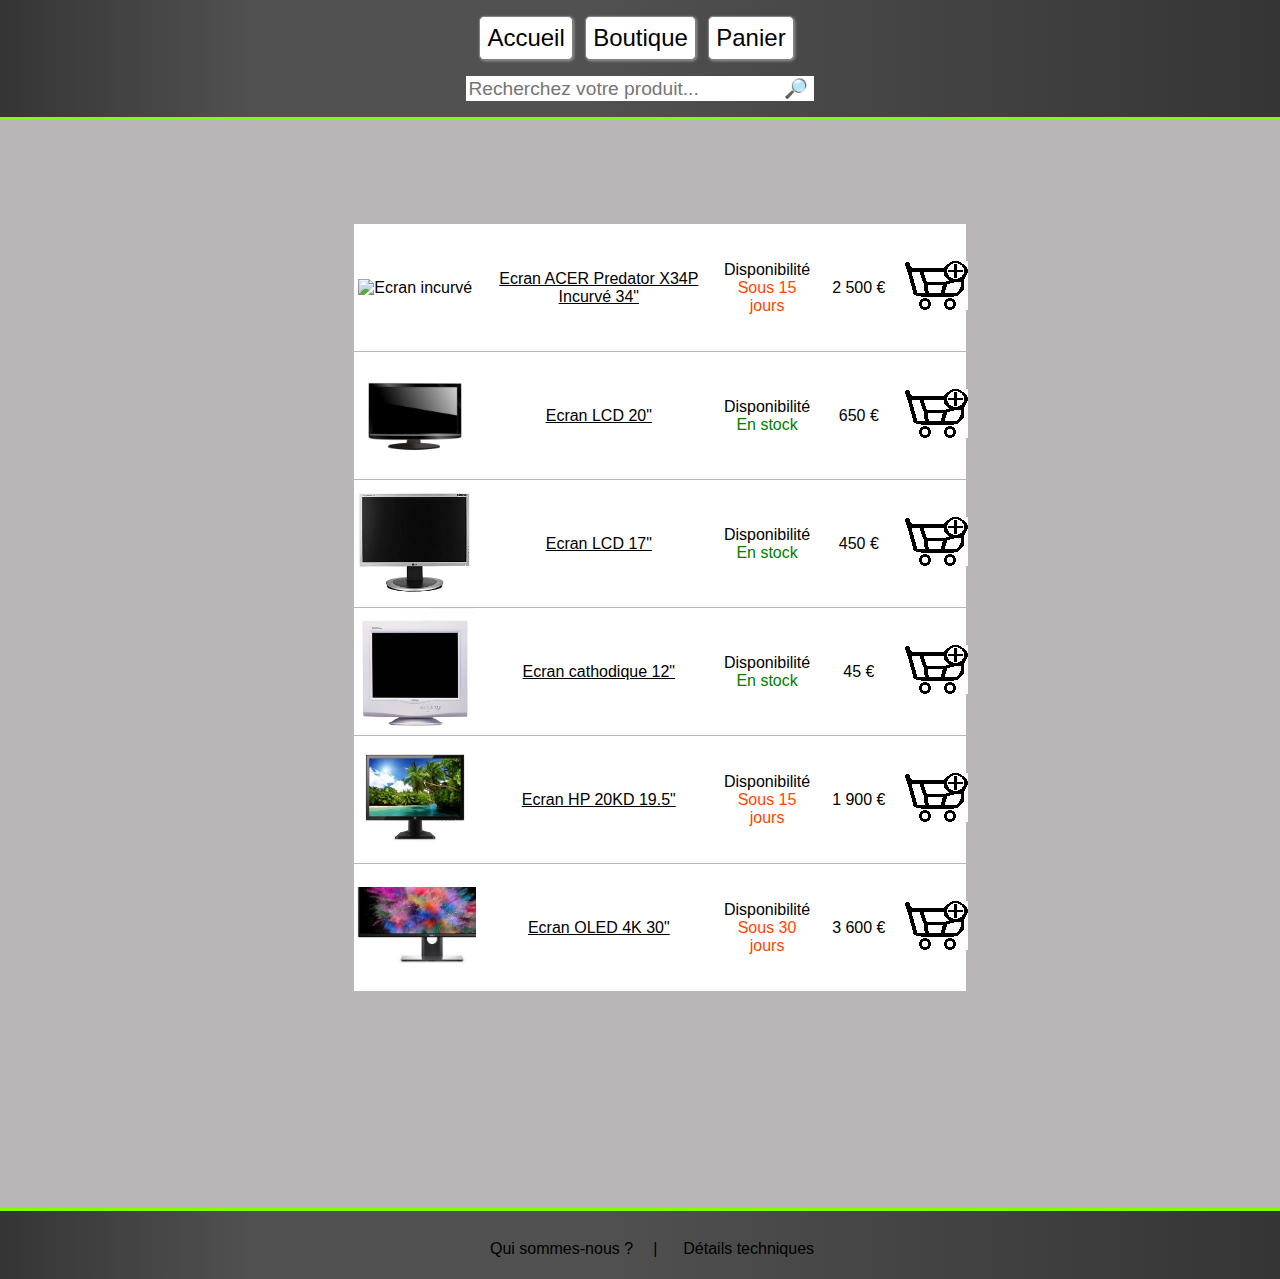
==== Boutique.html @ 40060a19 "Commit 20:00" ====
<!DOCTYPE html>
<html>
	<head>
		<meta charset="utf-8">
		<link rel="stylesheet" type="text/css" href="assets/style.css">
		<title>Boutique</title>
	</head>
  
	<body>
		<header>
			<!-- <img src="" alt="Logo Écran G4m3rzzZ" /> -->
			<nav>
				<ul>
					<li><a href="index.html">Accueil</a></li>
					<li><a href="Boutique.html">Boutique</a></li>
					<li><a href="Panier_vide.html">Panier</a></li>
				</ul>
			</nav>
			<form action="Boutique.html" class="recherche">
				<input type="text" placeholder="Recherchez votre produit..." class="recherche">
					<button type="submit">&#128270;</button>
				</input>
			</form>
		</header>
		
		<section id="content">
			<article id="boutique">
				<ul id="liste_produit">	
					<li class="produit">
						<div class="image_produit"><img src="assets/images/Predator_X34_sku_main.png" alt="Ecran incurvé" /></div>
						<div class="description_produit"><a href="description_prod.html">Ecran ACER Predator X34P Incurvé 34"</a></div>
						<div class="disponibilité">Disponibilité</br><span class="ndispo">Sous 15 jours</span></div>
						<div class="prix">2 500 €</div>
						<div class="boutonpanier"><a href="Panier.html"><img src="assets/images/Logo_panier.png" alt="Logo addtocart" title="Ajouter au panier"/></a></div>
					</li>
					<li class="produit">
						<div class="image_produit"><img src="assets/images/ecranlcd.jpg" alt="Ecran LCD récent" /></div>
						<div class="description_produit"><a href="description_prod.html">Ecran LCD 20"</a></div>
						<div class="disponibilité">Disponibilité</br><span class="dispo">En stock</span></div>
						<div class="prix">650 €</div>
						<div class="boutonpanier"><a href="Panier.html"><img src="assets/images/Logo_panier.png" alt="Logo addtocart" title="Ajouter au panier"/></a></div>
					</li>
					<li class="produit">
						<div class="image_produit"><img src="assets/images/220px-LG_L194WT-SF_LCD_monitor.jpg" alt="Ecran LCD 2000" /></div>
						<div class="description_produit"><a href="description_prod.html">Ecran LCD 17"</a></div>
						<div class="disponibilité">Disponibilité</br><span class="dispo">En stock</span></div>
						<div class="prix">450 €</div>
						<div class="boutonpanier"><a href="Panier.html"><img src="assets/images/Logo_panier.png" alt="Logo addtocart" title="Ajouter au panier"/></a></div>
					</li>
					<li class="produit">
						<div class="image_produit"><img src="assets/images/202P40_20-IMS-fr_FR.jpg" alt="Ecran cathodique" /></div>
						<div class="description_produit"><a href="description_prod.html">Ecran cathodique 12"</a></div>
						<div class="disponibilité">Disponibilité</br><span class="dispo">En stock</span></div>
						<div class="prix">45 €</div>
						<div class="boutonpanier"><a href="Panier.html"><img src="assets/images/Logo_panier.png" alt="Logo addtocart" title="Ajouter au panier"/></a></div>
					</li>
					<li class="produit">
						<div class="image_produit"><img src="assets/images/Ecran-HP-20KD-19-5.jpg" alt="Ecran récent" /></div>
						<div class="description_produit"><a href="description_prod.html">Ecran HP 20KD 19.5"</a></div>
						<div class="disponibilité">Disponibilité</br><span class="ndispo">Sous 15 jours</span></div>
						<div class="prix">1 900 €</div>
						<div class="boutonpanier"><a href="Panier.html"><img src="assets/images/Logo_panier.png" alt="Logo addtocart" title="Ajouter au panier"/></a></div>
					</li>
					<li class="produit">
						<div class="image_produit"><img src="assets/images/téléchargement.jpg" alt="Ecran OLED" /></div>
						<div class="description_produit"><a href="description_prod.html">Ecran OLED 4K 30"</a></div>
						<div class="disponibilité">Disponibilité</br><span class="ndispo">Sous 30 jours</span></div>
						<div class="prix">3 600 €</div>
						<div class="boutonpanier"><a href="Panier.html"><img src="assets/images/Logo_panier.png" alt="Logo addtocart" title="Ajouter au panier"/></a></div>
					</li>
				</ul>
			</article>
		</section>
 
		<footer id="main-footer">
			<ul>
				<li><a href="Qui_sommes_nous.html">Qui sommes-nous ?</a></li>
				<li><a href="Details_techniques.html">Détails techniques</li>
			</ul>
		</footer>
	</body>
</html>
---- assets/style.css ----
body{
	background-color: #b8b6b6;
	display:flex; 
	flex-direction:column;
	min-width: 364px;
	font-family: sans-serif;
}

header {
	position : fixed;
	top : 0;
	left: 0;
	right : 0;
	background-image : url("images/Logo\ 4K\ 120Hz.PNG");
	background-repeat: no-repeat;
	background : linear-gradient(90deg,#353535 0,#515151 20%,#515151 46%,#353535);
	display: flex;
	align-items: center;
	justify-content: center;
	border-bottom: solid chartreuse;
	flex-direction: column;
}

header img {
	height : 131px;
	width: 200px;
	display: flex;
	justify-content: flex-start;
}

ul {
	list-style-type: none; 
	display : flex;
	justify-content : center;
}

li > a {
	text-decoration : none;
	color : inherit;
}

a:hover {
	color : #666666;
}

a:target {
	font-weight: bold;
}

nav ul{
	padding: 0 15px 0 20px;
}


nav ul li{
	border : 1px solid gray;
	border-radius : 5px;
	padding : 0.30em;
	margin-right : 0.5em;
	box-shadow : 1px 1px 3px #999;
	font-size : 1.5em;
	background-color: white;
}

form.recherche {
	display: flex;
	margin-bottom: 1em;
}

input.recherche {
	display: block;
	clear : both;
	width: 16em;
	border: none;
	font-size: 1.2em;
}

button {
	background-color: white;
  	border: none;
  	color: white;
  	text-align: right;
  	text-decoration: none;
  	display: inline-block;
  	font-size: 1.2em;
  	margin: 0;
  	cursor: pointer;
}

article {
	display: flex;
}

#content {
	margin-top : 200px;
	margin-bottom: 200px;
	padding-left: 5%;
	padding-right: 5%;
}

#boutique {
	display: block;
	margin : 0 auto;
}

#liste_produit {
	display : grid;
	grid-template-rows: repeat(6,8em);
	text-align: center;
}

#liste_panier {
	display : grid;
	grid-template-rows: 20%;
	text-align: center;
}

.description_produit a {
	color : black;
}

.image_produit img {
	width: 100%;
	max-height: 130px;
}

.produit {
	justify-content: center;
	display : grid;
	grid-template-columns: 20% 40% 15% 15% 10%;
	align-items: center;
	background: white;
	border-bottom: solid 1px #b8b6b6; 
}

.dispo {
	color : green;
}

.ndispo {
	color : orangered;
}

.produit_panier {
	display : grid;
	grid-template-columns: 20% 39% 25% 10% 6%;
	align-items: center;
	justify-items: center;
	background: white;
}

.poubelle:hover{
	color : red;
	cursor: pointer;
}
input.poubelle {
	background-color: white;
	border: none;
	color : black;
	font-weight : bold;
	font-size: large;
}

#page_description {
	display : grid ;
}

.elem_descri {
	display : grid;
	grid-template-columns: 40% 60%;
	border-bottom: 2px solid rgb(100, 100, 100);
	padding : 5px;
}

.elem_descri:last-child {
	border-bottom: none;
}


.titre_descri {
	font-weight: bold;
}

#produit_resum {
	display: flex;
	flex-direction: column;
	justify-content: center;
}

#produit_resum > a {
	align-self: flex-start;
	border : 1px solid gray;
	border-radius : 5px;
	padding : 0.30em;
	margin-right : 0.5em;
	box-shadow : 1px 1px 3px #999;
	font-size : 1.5em;
	background-color: white;
	text-decoration: none;
	color : black;
}

#produit_resum a:hover {
	color : #666666;
}


li.panier_vide > a {
	text-decoration: underline;
	color : blue;
}

li.panier_vide > img {
	height : 200px;
}
li.panier_vide {
	font-size: 2em;
	text-emphasis: bold;
}

ul.panier_vide {
	flex-direction: column;
	align-items: center;
}

.paiement_cb {
	display: none;
}

.paiement_pp {
	display: none;
}

#cb:checked ~ .paiement_cb {
	display: block;
}

#pp:checked ~ .paiement_pp {
	display : block;
}


footer {
	background : linear-gradient(90deg,#353535 0,#515151 20%,#515151 46%,#353535);
	position : fixed;
	bottom : 0;
	left : 0;
	right : 0;
	border-top: solid chartreuse;
}

#main-footer {
	background : linear-gradient(90deg,#353535 0,#515151 20%,#515151 46%,#353535);
	margin-top: auto;
	position: relative;
	border-top :solid chartreuse;
	margin-left : -8px;
	margin-right : -8px;
	margin-bottom : -8px;
}

footer ul {
	clear : both;
}

footer ul li {
	padding : 5px;
	margin-right : 1em;
	margin-top : 0.5em;
}

footer ul li:nth-child(1)::after {
	content: "|";
	margin-left : 20px;
}

@media (min-width: 1200px) {

	#content {
		margin-top : 200px;
		margin-left : 18%;
		margin-right : 18%;
	}


}
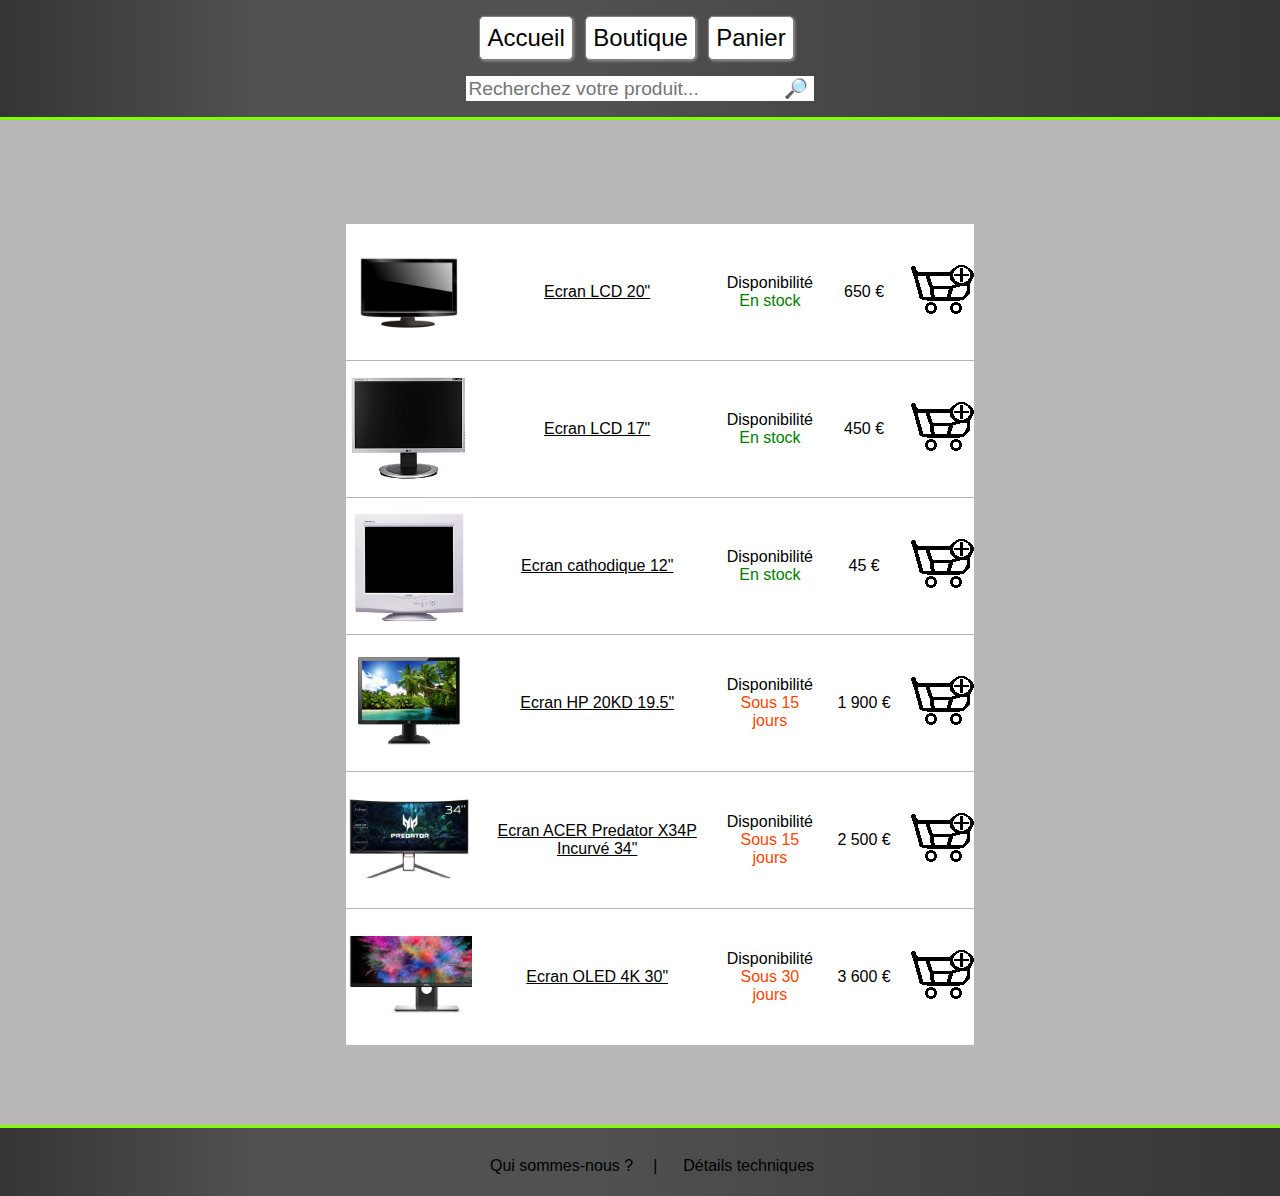
==== commit 5ed90ec1: "Merge branch 'master' of https://github.com/flomon37/projet-web" ====
--- a/Boutique.html
+++ b/Boutique.html
@@ -27,13 +27,6 @@
 			<article id="boutique">
 				<ul id="liste_produit">	
 					<li class="produit">
-						<div class="image_produit"><img src="assets/images/Predator_X34_sku_main.png" alt="Ecran incurvé" /></div>
-						<div class="description_produit"><a href="description_prod.html">Ecran ACER Predator X34P Incurvé 34"</a></div>
-						<div class="disponibilité">Disponibilité</br><span class="ndispo">Sous 15 jours</span></div>
-						<div class="prix">2 500 €</div>
-						<div class="boutonpanier"><a href="Panier.html"><img src="assets/images/Logo_panier.png" alt="Logo addtocart" title="Ajouter au panier"/></a></div>
-					</li>
-					<li class="produit">
 						<div class="image_produit"><img src="assets/images/ecranlcd.jpg" alt="Ecran LCD récent" /></div>
 						<div class="description_produit"><a href="description_prod.html">Ecran LCD 20"</a></div>
 						<div class="disponibilité">Disponibilité</br><span class="dispo">En stock</span></div>
@@ -62,6 +55,13 @@
 						<div class="boutonpanier"><a href="Panier.html"><img src="assets/images/Logo_panier.png" alt="Logo addtocart" title="Ajouter au panier"/></a></div>
 					</li>
 					<li class="produit">
+						<div class="image_produit"><img src="assets/images/Ecran-gaming-Acer-Predator-X34P-34-Incurve.jpg" alt="Ecran incurvé" /></div>
+						<div class="description_produit"><a href="description_prod.html">Ecran ACER Predator X34P Incurvé 34"</a></div>
+						<div class="disponibilité">Disponibilité</br><span class="ndispo">Sous 15 jours</span></div>
+						<div class="prix">2 500 €</div>
+						<div class="boutonpanier"><a href="Panier.html"><img src="assets/images/Logo_panier.png" alt="Logo addtocart" title="Ajouter au panier"/></a></div>
+					</li>
+					<li class="produit">
 						<div class="image_produit"><img src="assets/images/téléchargement.jpg" alt="Ecran OLED" /></div>
 						<div class="description_produit"><a href="description_prod.html">Ecran OLED 4K 30"</a></div>
 						<div class="disponibilité">Disponibilité</br><span class="ndispo">Sous 30 jours</span></div>
--- a/assets/style.css
+++ b/assets/style.css
@@ -105,7 +105,7 @@
 
 #liste_produit {
 	display : grid;
-	grid-template-rows: repeat(6,8em);
+	grid-template-rows: repeat(6,20%);
 	text-align: center;
 }
 
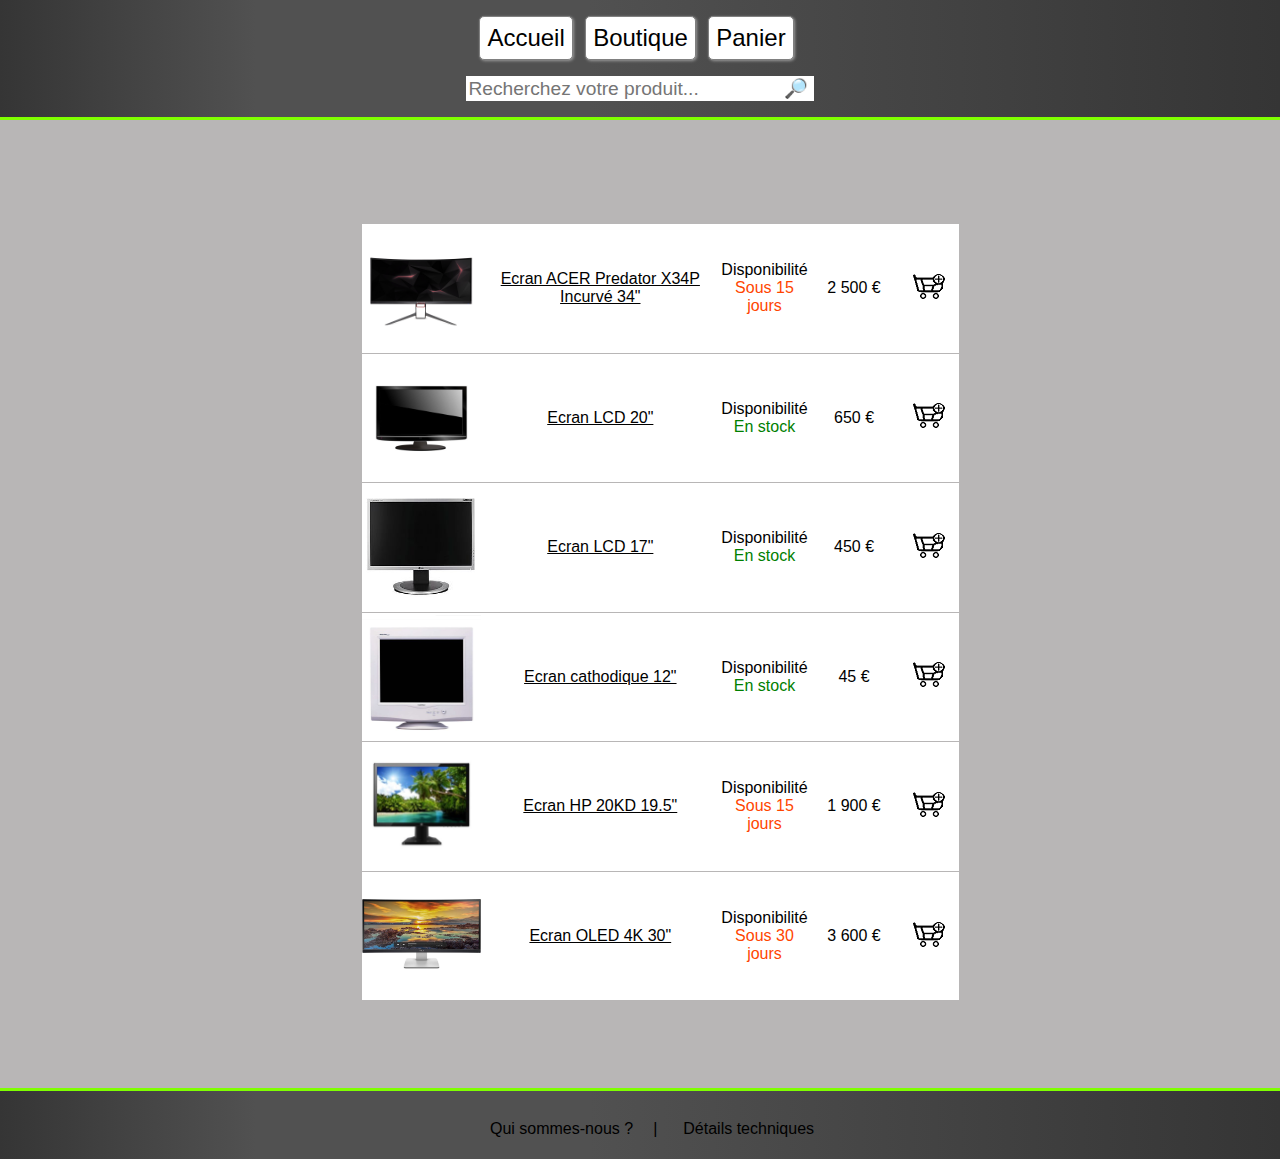
==== commit b15df16c: "Commit 21:34" ====
--- a/Boutique.html
+++ b/Boutique.html
@@ -27,6 +27,13 @@
 			<article id="boutique">
 				<ul id="liste_produit">	
 					<li class="produit">
+						<div class="image_produit"><img src="assets/images/Predator_X34_sku_main.png" alt="Ecran incurvé" /></div>
+						<div class="description_produit"><a href="description_prod.html">Ecran ACER Predator X34P Incurvé 34"</a></div>
+						<div class="disponibilité">Disponibilité</br><span class="ndispo">Sous 15 jours</span></div>
+						<div class="prix">2 500 €</div>
+						<div class="boutonpanier"><a href="Panier.html"><img src="assets/images/Logo_panier.png" alt="Logo addtocart" title="Ajouter au panier"/></a></div>
+					</li>
+					<li class="produit">
 						<div class="image_produit"><img src="assets/images/ecranlcd.jpg" alt="Ecran LCD récent" /></div>
 						<div class="description_produit"><a href="description_prod.html">Ecran LCD 20"</a></div>
 						<div class="disponibilité">Disponibilité</br><span class="dispo">En stock</span></div>
@@ -55,14 +62,7 @@
 						<div class="boutonpanier"><a href="Panier.html"><img src="assets/images/Logo_panier.png" alt="Logo addtocart" title="Ajouter au panier"/></a></div>
 					</li>
 					<li class="produit">
-						<div class="image_produit"><img src="assets/images/Ecran-gaming-Acer-Predator-X34P-34-Incurve.jpg" alt="Ecran incurvé" /></div>
-						<div class="description_produit"><a href="description_prod.html">Ecran ACER Predator X34P Incurvé 34"</a></div>
-						<div class="disponibilité">Disponibilité</br><span class="ndispo">Sous 15 jours</span></div>
-						<div class="prix">2 500 €</div>
-						<div class="boutonpanier"><a href="Panier.html"><img src="assets/images/Logo_panier.png" alt="Logo addtocart" title="Ajouter au panier"/></a></div>
-					</li>
-					<li class="produit">
-						<div class="image_produit"><img src="assets/images/téléchargement.jpg" alt="Ecran OLED" /></div>
+						<div class="image_produit"><img src="assets/images/91iye4lhjVL._AC_SL1500_.jpg" alt="Ecran OLED" /></div>
 						<div class="description_produit"><a href="description_prod.html">Ecran OLED 4K 30"</a></div>
 						<div class="disponibilité">Disponibilité</br><span class="ndispo">Sous 30 jours</span></div>
 						<div class="prix">3 600 €</div>
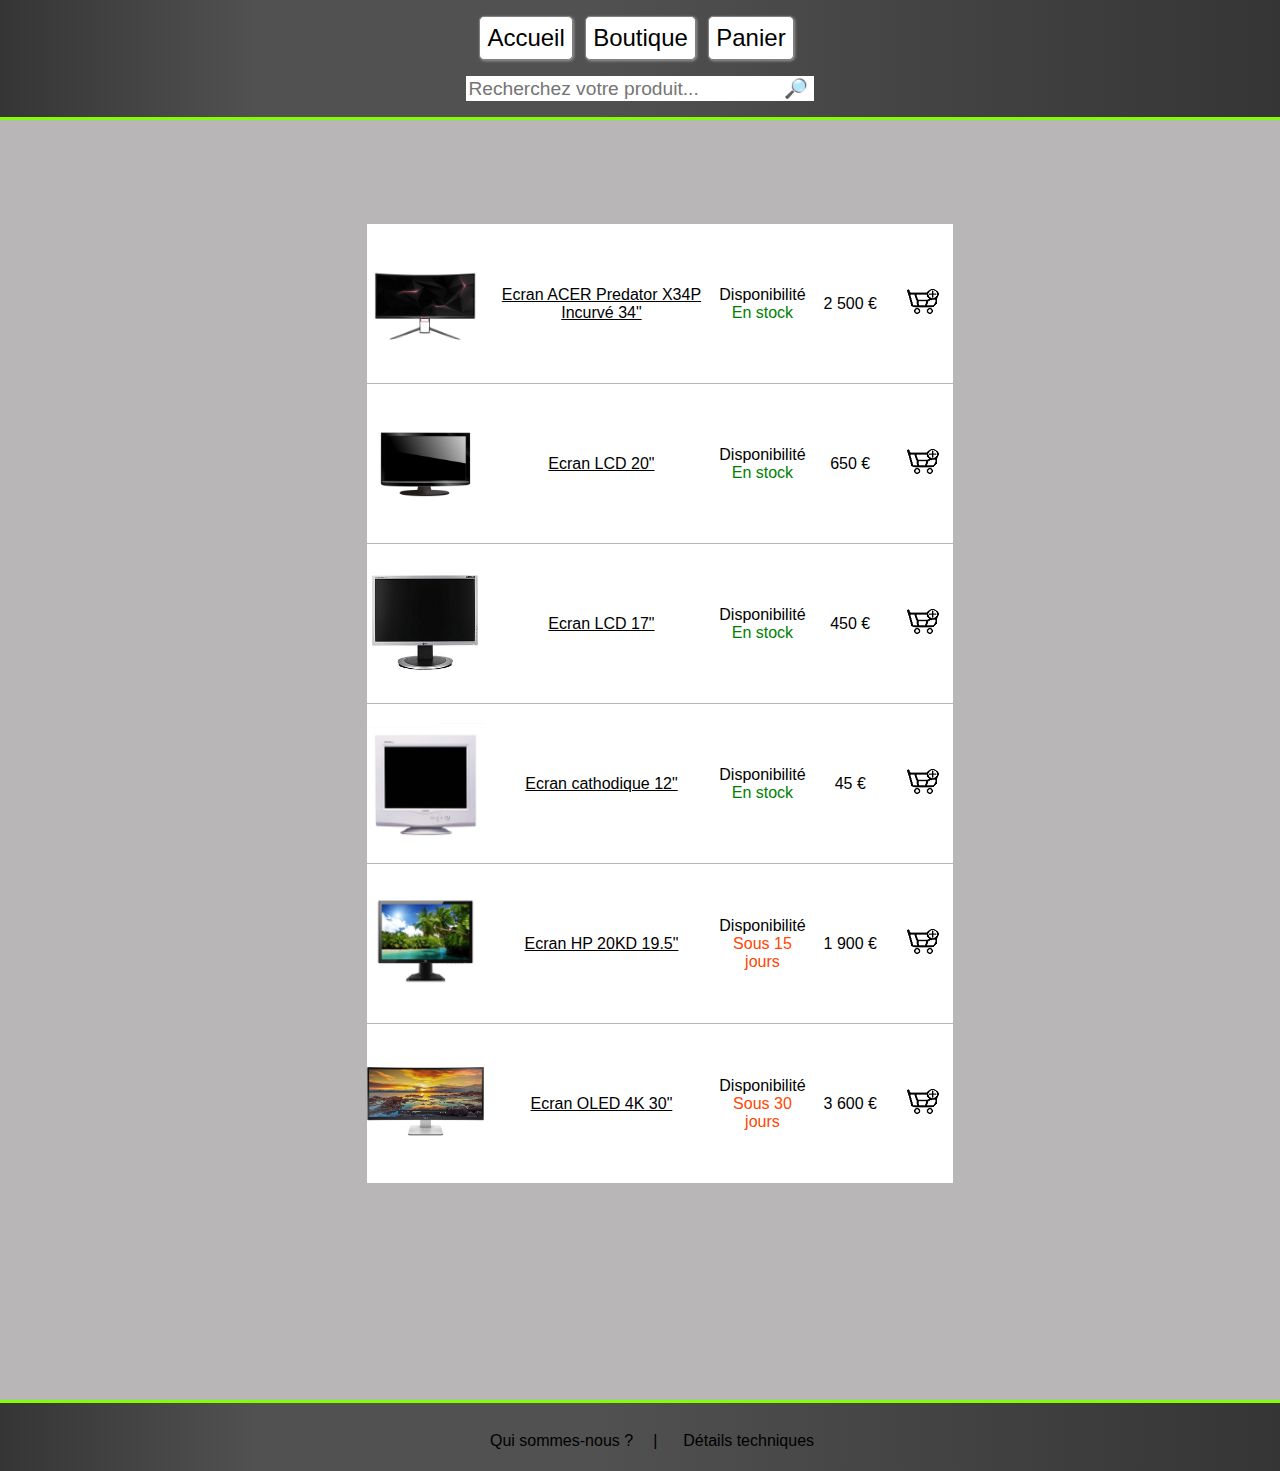
==== commit 8924dfb0: "Commit 22:00 PANIER" ====
--- a/Boutique.html
+++ b/Boutique.html
@@ -29,7 +29,7 @@
 					<li class="produit">
 						<div class="image_produit"><img src="assets/images/Predator_X34_sku_main.png" alt="Ecran incurvé" /></div>
 						<div class="description_produit"><a href="description_prod.html">Ecran ACER Predator X34P Incurvé 34"</a></div>
-						<div class="disponibilité">Disponibilité</br><span class="ndispo">Sous 15 jours</span></div>
+						<div class="disponibilité">Disponibilité</br><span class="dispo">En stock</span></div>
 						<div class="prix">2 500 €</div>
 						<div class="boutonpanier"><a href="Panier.html"><img src="assets/images/Logo_panier.png" alt="Logo addtocart" title="Ajouter au panier"/></a></div>
 					</li>
--- a/assets/style.css
+++ b/assets/style.css
@@ -105,7 +105,7 @@
 
 #liste_produit {
 	display : grid;
-	grid-template-rows: repeat(6,20%);
+	grid-template-rows: repeat(6,10em);
 	text-align: center;
 }
 
@@ -204,6 +204,11 @@
 	color : #666666;
 }
 
+#liste_panier {
+	display : grid;
+	grid-template-rows: repeat(2,10em);
+	text-align: center;
+}
 
 li.panier_vide > a {
 	text-decoration: underline;
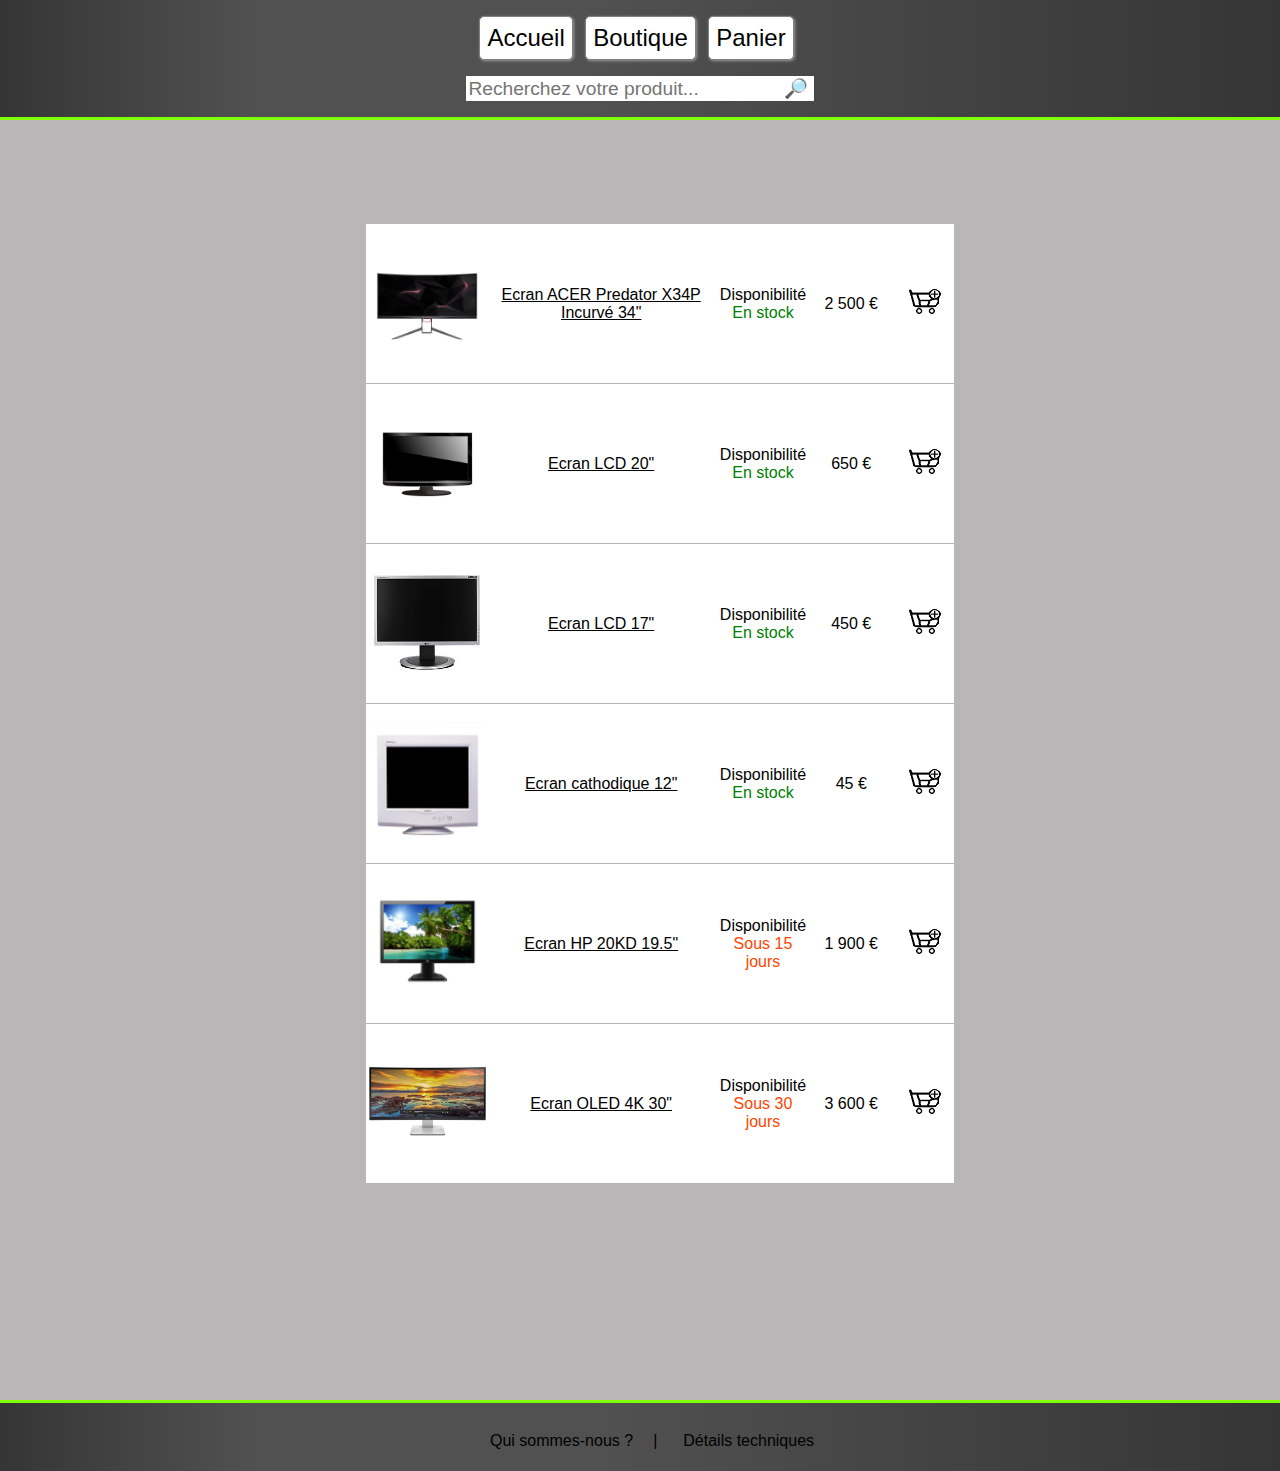
==== commit 19d609a4: "Commit 23:28" ====
--- a/Boutique.html
+++ b/Boutique.html
@@ -17,12 +17,9 @@
 				</ul>
 			</nav>
 			<form action="Boutique.html" class="recherche">
-				<input type="text" placeholder="Recherchez votre produit..." class="recherche">
-					<button type="submit">&#128270;</button>
-				</input>
+				<input type="text" placeholder="Recherchez votre produit..." class="recherche"></input><button type="submit">&#128270;</button></input>
 			</form>
 		</header>
-		
 		<section id="content">
 			<article id="boutique">
 				<ul id="liste_produit">	
@@ -75,7 +72,7 @@
 		<footer id="main-footer">
 			<ul>
 				<li><a href="Qui_sommes_nous.html">Qui sommes-nous ?</a></li>
-				<li><a href="Details_techniques.html">Détails techniques</li>
+				<li><a href="Details_techniques.html">Détails techniques</a></li>
 			</ul>
 		</footer>
 	</body>
--- a/assets/style.css
+++ b/assets/style.css
@@ -78,7 +78,6 @@
 button {
 	background-color: white;
   	border: none;
-  	color: white;
   	text-align: right;
   	text-decoration: none;
   	display: inline-block;
@@ -91,6 +90,18 @@
 	display: flex;
 }
 
+article.commande {
+	justify-content: center;
+}
+
+section.commande {
+	text-align: center;
+	margin-top : 105px;
+	margin-bottom: 150px;
+	padding-left: 5%;
+	padding-right: 5%;
+}
+
 #content {
 	margin-top : 200px;
 	margin-bottom: 200px;
@@ -187,7 +198,7 @@
 	justify-content: center;
 }
 
-#produit_resum > a {
+#produit_resum > div {
 	align-self: flex-start;
 	border : 1px solid gray;
 	border-radius : 5px;
@@ -199,9 +210,22 @@
 	text-decoration: none;
 	color : black;
 }
-
-#produit_resum a:hover {
+#produit_resum > div > a {	
+	text-decoration: none;
+	color : black;
+}
+
+#prix_prod{
+	border-right: 3px solid gray;
+	padding-right: 10px;
+}
+
+#produit_resum > div > a:hover {
 	color : #666666;
+}
+
+div.image_produit img {
+    padding-left: 3px;
 }
 
 #liste_panier {
